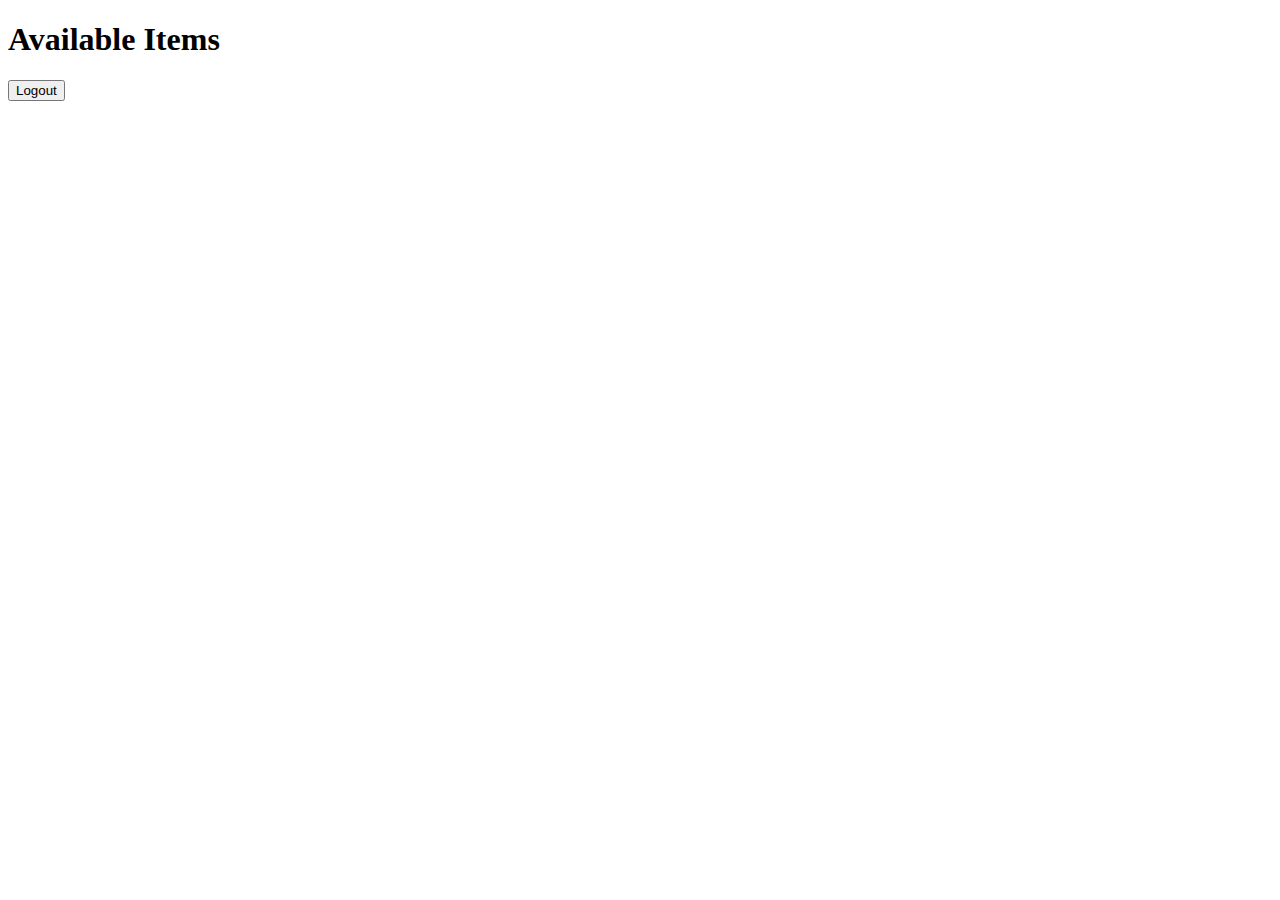
==== red_cross/static/frontend/index.html @ 88a34d67 "got done with basic stuff" ====
<!DOCTYPE html>
<html>
<head><title>Second-Hand Items</title><link rel="stylesheet" href="/static/frontend/style.css"></head>
<body>
    <h1>Available Items</h1>
    <div id="item-list"></div>
    <button onclick="logout()">Logout</button>
    <script src="/static/frontend/script.js"></script>
</body>
</html>
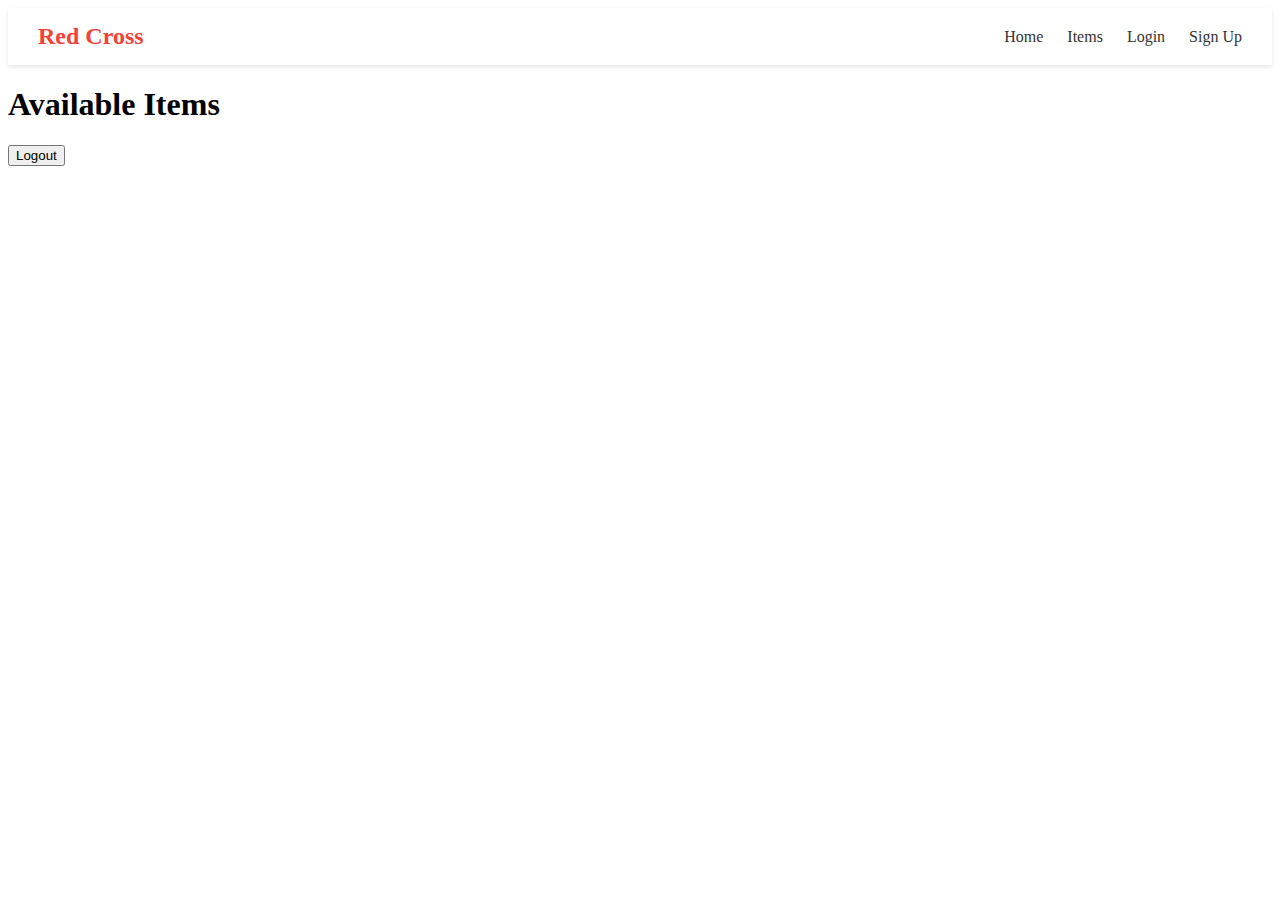
==== commit d4a3a8e7: "other improvments" ====
--- a/red_cross/static/frontend/index.html
+++ b/red_cross/static/frontend/index.html
@@ -1,10 +1,85 @@
 <!DOCTYPE html>
 <html>
-<head><title>Second-Hand Items</title><link rel="stylesheet" href="/static/frontend/style.css"></head>
+<head>
+    <title>Second-Hand Items</title>
+    <link rel="stylesheet" href="/static/frontend/style.css">
+    <style>
+        /* Navbar styles */
+        .navbar {
+            display: flex;
+            justify-content: space-between;
+            align-items: center;
+            background-color: white;
+            padding: 15px 30px;
+            box-shadow: 0 2px 4px rgba(0,0,0,0.1);
+            margin-bottom: 20px;
+        }
+        
+        .logo {
+            font-size: 1.5rem;
+            font-weight: bold;
+            color: #f44336;
+        }
+        
+        .nav-links a {
+            margin-left: 20px;
+            text-decoration: none;
+            color: #333;
+            font-weight: 500;
+            transition: color 0.3s;
+        }
+        
+        .nav-links a:hover {
+            color: #f44336;
+        }
+    </style>
+</head>
 <body>
-    <h1>Available Items</h1>
-    <div id="item-list"></div>
-    <button onclick="logout()">Logout</button>
+    <nav class="navbar">
+        <div class="logo">Red Cross</div>
+        <div class="nav-links">
+            <a href="/">Home</a>
+            <a href="/items">Items</a>
+            <a id="dashboard-link" href="/dashboard" style="display: none;">Dashboard</a>
+            <a id="login-link" href="/login">Login</a>
+            <a id="signup-link" href="/signup">Sign Up</a>
+            <a id="logout-link" href="#" style="display: none;" onclick="logout()">Logout</a>
+        </div>
+    </nav>
+
+    <div class="container">
+        <h1>Available Items</h1>
+        
+        <!-- Admin section for adding items (visible only to admins) -->
+        <div id="admin-section" style="display: none;">
+            <h2>Add New Item</h2>
+            <form id="add-item-form" enctype="multipart/form-data">
+                <div class="form-group">
+                    <label for="name">Item Name:</label>
+                    <input type="text" id="name" name="name" required>
+                </div>
+                <div class="form-group">
+                    <label for="description">Description:</label>
+                    <textarea id="description" name="description" required></textarea>
+                </div>
+                <div class="form-group">
+                    <label for="price">Price:</label>
+                    <input type="number" id="price" name="price" step="0.01" required>
+                </div>
+                <div class="form-group">
+                    <label for="image">Image:</label>
+                    <input type="file" id="image" name="image" accept="image/*">
+                </div>
+                <button type="submit" class="btn">Add Item</button>
+            </form>
+        </div>
+        
+        <!-- Items list section -->
+        <div id="item-list" class="items-grid"></div>
+        
+        <button onclick="logout()" class="btn logout-btn">Logout</button>
+    </div>
+    
     <script src="/static/frontend/script.js"></script>
 </body>
 </html>